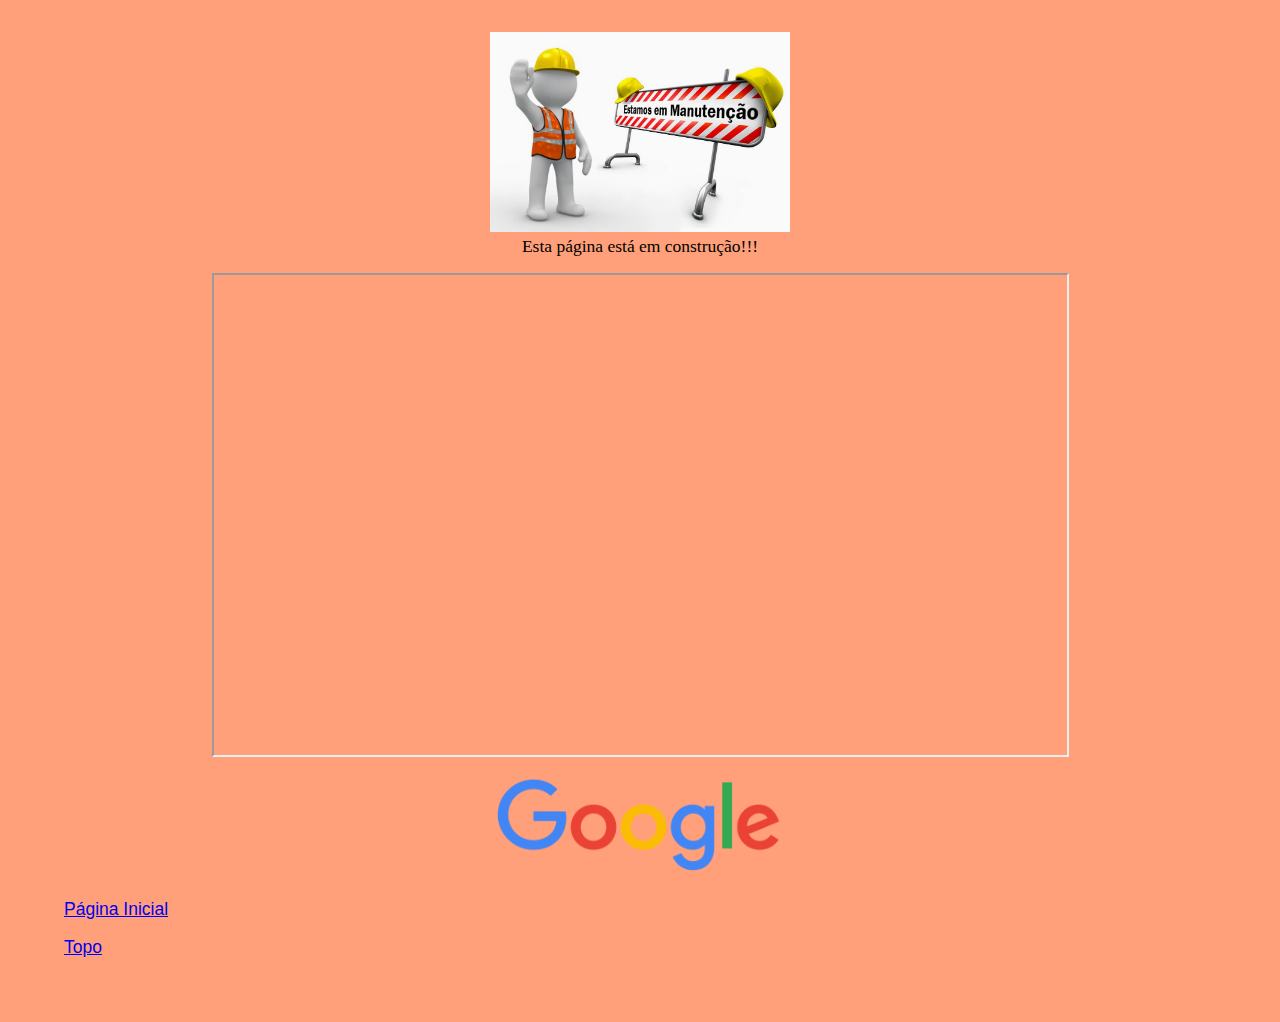
==== Desafio1.html @ 3f8350f1 "0.0" ====
<!DOCTYPE html><html lang="en">
<head>
<meta charset="UTF-8"><meta http-equiv="X-UA-Compatible" content="IE=edge"><meta name="viewport" content="width=device-width, initial-scale=1.0">
<link rel="Stylesheet" href="site\css\estilo.css">
<link rel="Stylesheet" href="site\css\fonte.css">
<link rel="Stylesheet" href="site\css\imagem.css">
<link rel="Stylesheet" href="site\css\cores.css">
    <title>Document</title>
</head><body id="desafio1">
        <a name="topo">

        <figure class="central"> 
        <img src="site\Imagem\obras.jpeg" alt="balão" id="obra">
        <figcaption class="fontep">Esta página está em construção!!!</figcaption> 
        </figure>

        <div class="central">
        <iframe src="https://www.youtube.com/embed/RlOHRmrgZy0" id="youtube"></iframe>
        </div>

        <figure class="central"> 
        <a href="https://www.google.com/"> <img src="site\Imagem\google.png" alt="Google" id="google">
        </a>  
        </figure> 
        
        <p class="fontep"><a href="index.html">Página Inicial</a></p>
        <p class="fontep"><a href="#topo">Topo</a></p>
        
</body>
</html>
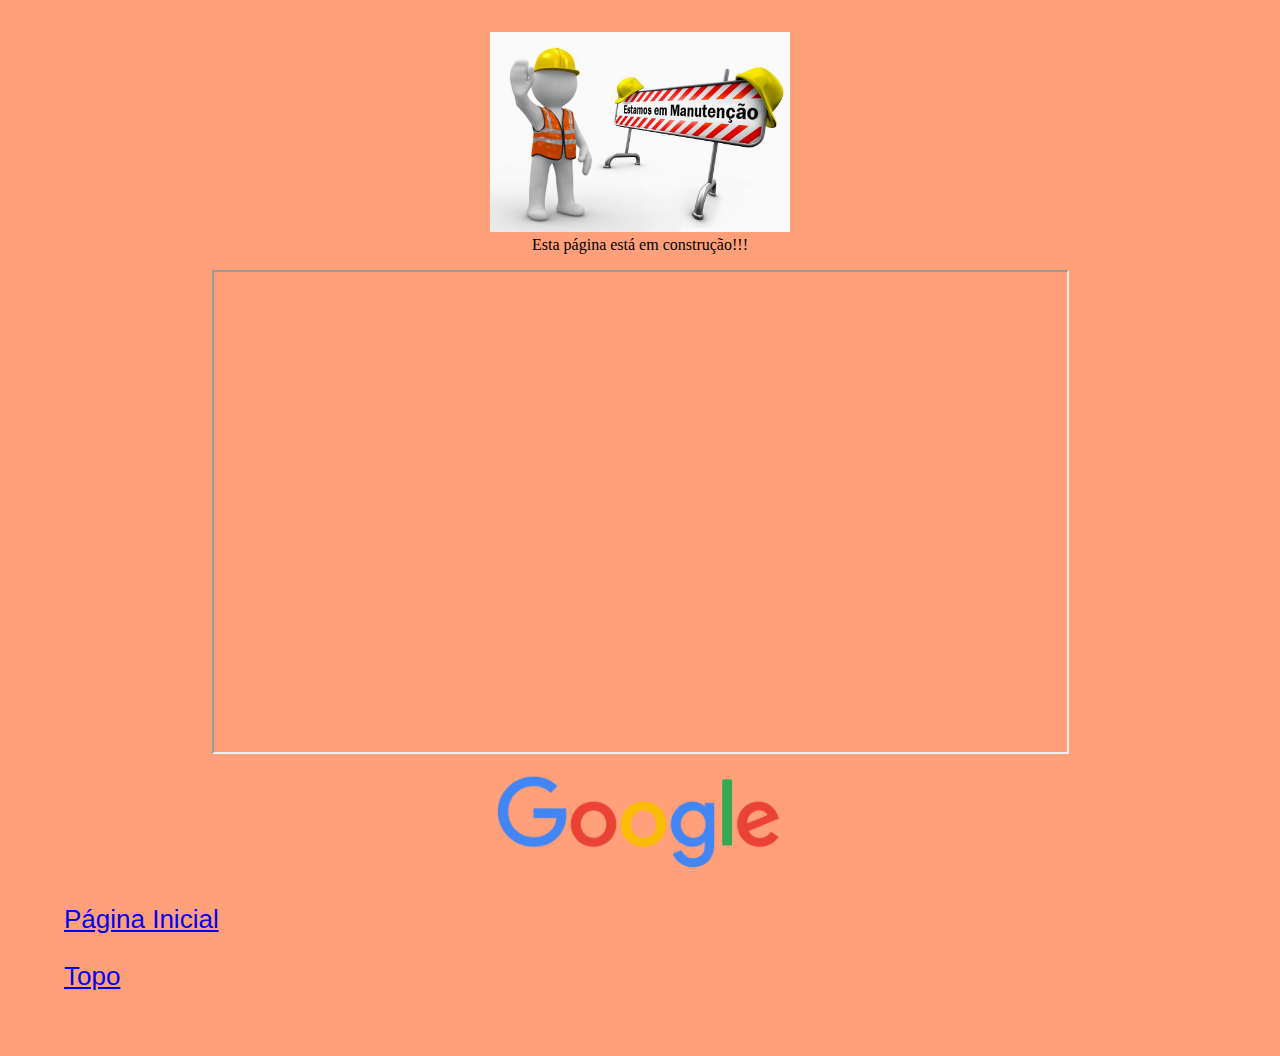
==== commit 30eb375d: "0.1" ====
--- a/Desafio1.html
+++ b/Desafio1.html
@@ -23,8 +23,8 @@
         </a>  
         </figure> 
         
-        <p class="fontep"><a href="index.html">Página Inicial</a></p>
-        <p class="fontep"><a href="#topo">Topo</a></p>
+        <p><a href="index.html">Página Inicial</a></p>
+        <p><a href="#topo">Topo</a></p>
         
 </body>
 </html>